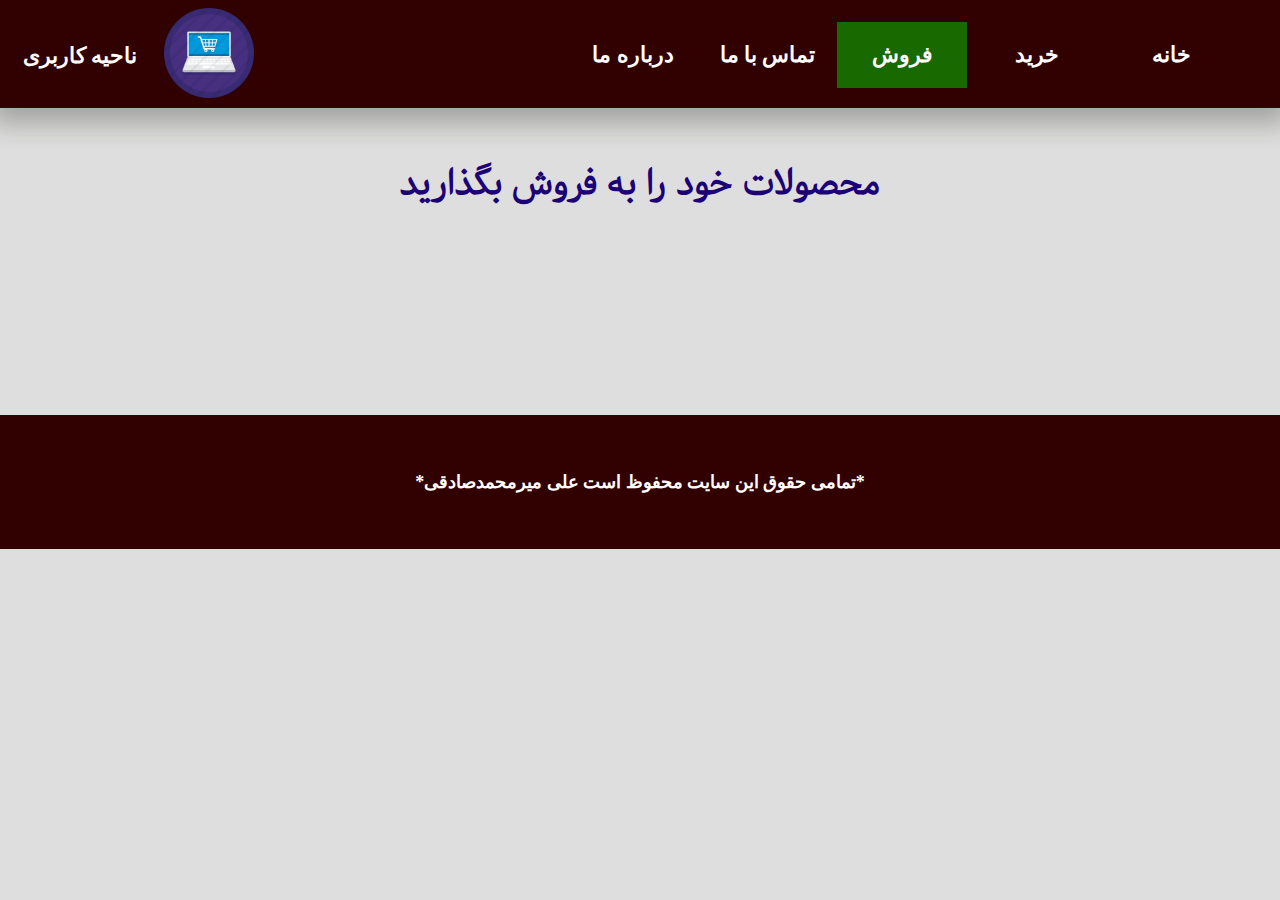
==== Products/addProduct.html @ 9d8d8697 "Add files via upload" ====
<!doctype html>
<html lang="fa">
<head>
<title>PcShop</title>
<meta charset = 'utf-8'>
	<meta name = "viewport" content = "width = device-width, initial-scale = 1.0">
<style>
body{
font-size:large;
}
</style>

<link   href="../css/style.css"   rel="stylesheet"   type="text/css">
	<link media = "screen AND (max-width:991px)" rel = "stylesheet" href = "../css/mobile.css">
	<link rel = "stylesheet" href = "../css/responsiveNav.css">
</head>

	<body class="body">
	<header>



     
	<nav id = "mainNav">
		<ul>
  <li> <a href="../index.html">خانه</a> </li>
   <li> <a href="#">خرید</a> </li>
  <li class = "active"> <a href="../Products/addProduct.html">فروش</a> </li>
  <li> <a href="../tamasbama/tamasbama.html">تماس با ما</a> </li>
  <li> <a href="#">درباره ما </a> </li>
    </ul>
 
    </nav>
     <div>
        <ul  id="left">
    <li> <a href="#">ناحیه کاربری</a> </li>
  </ul>
  </div>
     <div>
     <img class="icon" src="../icon/2.png"/>
  </div>
</header>

<main>
    <h1>محصولات خود را به فروش بگذارید</h1>
<form action = "addProduct.php" method = "POST">	
				
			</form>
</main>
 <footer>
 <p class="pf">*تمامی حقوق این سایت محفوظ است علی میرمحمدصادقی*</p>
 </footer>

	
 </body>
</html>
---- css/style.css ----
article{
	direction:	rtl;
	text-align:	right;
    margin-top: 10px;
}

#f{


	text-align:			center;
	
	margin:				1%;
	padding:			1%;
	
	position:			relative;

}



@font-face{
	font-family:'Gandom';
    src:url("../fonts/Gandom.eot");
	src:url("../fonts/Gandom.woff");
	src:url("../fonts/Gandom.ttf");
}

body{
background-color:  #dedede   ;

}

#gotop{
	background:linear-gradient(
						90deg,
						hsl(1000, 80%, 30%, .9),
						hsl(1400, 50%, 70%, .9)
					) ;

border-radius:10em;
	width:				65px;	
	position:			fixed;
	left:				calc(3vw - 25px);
	top:				calc(83vh - 25px);
}

#gotop img{
	width:				100%;
	transform:			rotate(90deg);
}

main{
font-family:Gandom;	
}

/*---خانه---*/

.slideShow{
 direction:rtl;    
width:90%;
	height:80vh;
	display:block;
	margin:auto;
	position:relative;
	margin-top:		3vh;
}

.slideShow img{
	width:90%;
	height:100%;

}

.slideShow figure{
	margin:0;
width:100%;
height:100%;
position:absolute;
opacity:0;
animation-name:slider;
animation-duration:12s;
animation-iteration-count:infinite;
}

.slideShow figure:first-child{
				animation-delay:-4s;
			}
			.slideShow figure:nth-child(2){
				animation-delay:0s;
			}
			.slideShow figure:nth-child(3){
				animation-delay:4s;
			}

h1{
	
margin-top:		5vh;
	text-align:center;
	color: #1b0076
;
}

h2{

	text-align:center;
	color:#1b0076;
	font-size:1.7em;
}

h3{
		margin-right:30px;
	text-align:right;
	color:white;
	font-size:1.3em;
}

#monarLink:hover{
    color: orange;
    transition: all 0.1s ease-in-out; 
}

.icon{
float:left;
margin-top:-100px;
margin-left:160px;
	width:90px;
	height:90px;
}

.p{
direction: rtl;
text-align:right;
font-size:1.3em;	
color:White;
text-align:justify;
}

.pecho{
 direction: rtl;   
 text-align:center;
 font-size:1.3em;
 	background-color: green;
 
}

figure{
			text-align:	center;
		}



.image1{

	width:700px;
	height:400px;

}

.image2{	
	width:400px;
	height:400px;
	margin-left:60%;
	margin-top:-24%;
}

.icon1{
float:left;
margin-top:-77px;
margin-left:15px;
	width:60px;
	height:70px;
}

footer{

	background-color: #310000;
	width:100%;
margin-top: 200px;

			padding:8px;
	font-size:1.0em;
	font-weight:bold;
z-index:		999;
    direction:		rtl;
		margin-left:	-8px;
	margin-right:	-8px;
    
    

}

.pf{
	text-align:center;
    padding:30px;
		color:#ffffff;
}


/*---درباره ما---*/


.hDarbareMa{
	text-align:center;
	margin-top:8%;
	color:orange;
	font-size:1.7em;
}

.pDarbareMa{
	direction: rtl;
    text-align:center;
    font-size:1.1em;	
    color:White;
    font-weight:bold;
}


/*---ارتباط با ما---*/


.hTamasbaMa{
	text-align:center;
		margin-top:5%;
	color:orange;
	font-size:1.8em;
}

.form{
	text-align:center;
	 direction:rtl;
	 margin-left:70px;
}
.pf0{
font-weight:bold;
color:#1b0076;

}

.pf1{
font-weight:bold;
color:#1b0076;

}

.pf2{
	font-weight:bold;
	margin-right:-40px;
    font-size: 25px;
	color:#1b0076;
}

.pf3{
	font-weight:bold;
    font-size: 25px;
    color:#1b0076;
}

.pf4{
text-align: center;
	font-weight:bold;
    font-size: 25px;
	color:#1b0076;
}

.input{
	border-radius:8px;
	border:solid 3px #8fa1a1;
	background-color:#8fa1a1;
	height:30px;
	width:500px;
	color:black;
	padding:5px;
	font-weight:bold;
   margin-right:25px;
	
}

//form input:hover{
	border-color:white;
background-color:white;
 transition: all 0.1s ease-in-out; 
}

.input1{
	border-radius:8px;
	border:solid 3px #8fa1a1;
	background-color:#8fa1a1;
	color:black;
	padding:10px;
	font-weight:bold;
 margin-right:50px;;
}

//.input1:hover{
	border-color:white;
background-color:white;
 transition: all 0.1s ease-in-out; 
}

.input2{
	border-radius:100px;
	border:solid 3px #8fa1b9;
	background-color:#8fa1b9;
	color:black;
    height:60px;
	width:200px;
	font-weight:bold;
    margin-right:60px;
font-size: 20px;

	cursor:pointer;
}

.input2:hover{
	border-color:green;

 background:green;
 transition: all 0.1s ease-in-out; 

}


/*---موبایل---*/
.h1{
	
}

.h2{
	
}
.h3{
color:orange;
}
.listM
{
	list-style:square url('../img/mobi.png') inside;
	direction:rtl;
font-size:1.7em;
}
#apple{
	color:#bac5c9;
	padding:5px;
}
#samsung{
	color:#0066ff;
	padding:5px;
}
#huawei{
	color:#cc0000;
	padding:5px;
}
#xiaomi{
	color:#ff6600;
	padding:5px;
}
#lg{
	color:#ff4d94;
	padding:5px;
}
#htc{
	color:#33cc00;
	padding:5px;
}
#nokia{
	color:#0033cc;
	padding:5px;
}
#blackberry{
	color:#ffffff;
	padding:5px;
}
#asus{
	color:#000000;
	padding:5px;
}
#sony{
	color:#cccc00;
	padding:5px;
}
#microsoft{
	color:#1ad1ff;
	padding:5px;
}
.listL
{
	list-style:square url('../img/tablet.png') inside;
	direction:rtl;
font-size:1.7em;
}

.sabtt{


          direction:rtl; 
	text-align:center;
        font-size:1.2em;
	font-weight:bold;
	font-family:serif;
}
.sabttt:hover{
  
color:	#310000;
transition: all 0.1s ease-in-out; 
}
.sabttt{
    
    padding: 15px;
    background-color: rgb(146, 112, 25);
	text-decoration:none;
    	color:white;
      border: 1px solid rgb(146, 112, 25);
  border-radius: 10px;


}
---- css/mobile.css ----
body{
				font-size:	small;
			}
.icon{
display: none;
}

.p{

font-size:0.1em;	

}

.pf2{
	font-weight:bold;
	margin-right:-40px;
    font-size:20px;
	color:#1b0076;
}

.pf3{
	font-weight:bold;
    font-size: 20px;
    color:#1b0076;
}

.pf4{
text-align: center;
	font-weight:bold;
    font-size: 20px;
	color:#1b0076;
}
.input{
    	width:200px;
}
    .input1{
		width:350px;
        height: 150px;
        margin-right:25px;
    }
        .input2{
 height:50px;
	width:100px;
    font-size: 15px;
        }
---- css/responsiveNav.css ----
body{
	margin-top:		0;
}
header, header *{
	
}

header{
	direction:		rtl;
	text-align:		right;
	
	line-height:	2em;
	box-sizing:		border-box;
	margin-left:	-8px;
	margin-right:	-8px;
	z-index:999;
	position:		sticky;
	top:			0;
background-color:#310000;
	padding:		4px;
	
	box-shadow:		0px 8px 24px 8px hsla(60, 20%, 10%, 0.3);
}
@media screen AND (max-width: 991px){ /* tablet */
	header{		
		height:			108px;

	}
	#mainNav{
		display:			inline-block;
		background:			url("icon.png");
		background-repeat:	no-repeat;
		background-position: right;
		background-size:	100px 100px;
		height:				100px;
		width:				100px;
		border-radius:		100px;
	
	}
	#mainNav ul{
		position:			absolute;
		top:				100px;
		right:0;
		z-index:			999;
 background-color: #310000 ;
	
		opacity:		0;
		width:			230px;
		margin:			0;
	padding:		0;
	
		border-radius:	0.5em;
		overflow:		hidden;
	}
	#mainNav:hover{
		cursor:			pointer;
	}
	#mainNav:hover > ul{
		
		opacity:	1;
		transition-delay:		0.3s;
		transition-duration:	1s;
		box-shadow:				0px 8px 24px 8px hsla(60, 20%, 10%, 0.7);
	}
	#mainNav li{
	list-style:none;
	text-align:right;
	border:solid 2px black;
    background-color: #310000;
	}
	#mainNav li:last-child{
		border-bottom:	none;
	}
	#mainNav > ul > li{
		height:					0;
		font-size:				0;
	}
	#mainNav:hover > ul > li{
		font-weight:bold;
		height:					2.0em;
		font-size:				1.4em;
		transition-delay:		0.2s;
		transition-duration:	1s;		
			
	}
	#mainNav li a{
	text-decoration:none;
	color:white;	
	display:		block;
	padding:		0.2em 0.2em;
}
#mainNav li.active{
	background: #186900;
}
header #left{
 direction:ltr; 
	   	text-align:left;
	padding:1px;
margin-top: -84px;	  
}
#left li{
 border: 2px solid rgb(255, 255, 255);
 border-radius: 20px;
	text-align:center;	
	display:inline-block;
	list-style:none;
    font-size:1.7em;
	font-weight:bold;
    background-color:black;
	width:150px;
	font-family:serif;

}
#left li a{
	text-decoration:none;
	color:white;
	display:block;
	padding:15px;	
}

#left li.active{
	background:	 #186900 ;
}
}


@media screen AND (min-width: 992px){ /* desktop */
	header{		
		height:			108px;
		
	}
	
header#mainNav{
	
	   direction:rtl; 
	   	text-align:right;
  background-color:#af8383;
	padding:1px;
position:		sticky;
	top:			0;
	right:			0;
		width:			100%;
	z-index:		999;

}



#mainNav li{
	text-align:center;
	
	display:inline-block;
	list-style:none;
    font-size:1.2em;
	font-weight:bold;
    background-color: #310000 ;
	
	width:130px;
	font-family:serif;
}

#mainNav li.active{
	background:	 #186900 ;
}

#mainNav li:hover{
background-color:black;
transition: all 0.1s ease-in-out; 
}

#mainNav a:hover{
	   color: white;
       transition: all 0.1s ease-in-out; 
}

#mainNav li a{
	text-decoration:none;
	color:white;
	display:block;
	padding:15px;	
}
header #left{
 direction:ltr; 
	   	text-align:left;
	padding:1px;
margin-top: -84px;	  
}
#left li{
	text-align:center;	
	display:inline-block;
	list-style:none;
    font-size:1.2em;
	font-weight:bold;
    background-color: #310000 ;
	width:150px;
	font-family:serif;

}
#left li a{
	text-decoration:none;
	color:white;
	display:block;
	padding:15px;	
}

#left li.active{
	background:	 #186900 ;
}
#left li:hover{
background-color:black;
transition: all 0.1s ease-in-out; 
}

#left a:hover{
	   color: white;
       transition: all 0.1s ease-in-out; 
}

}
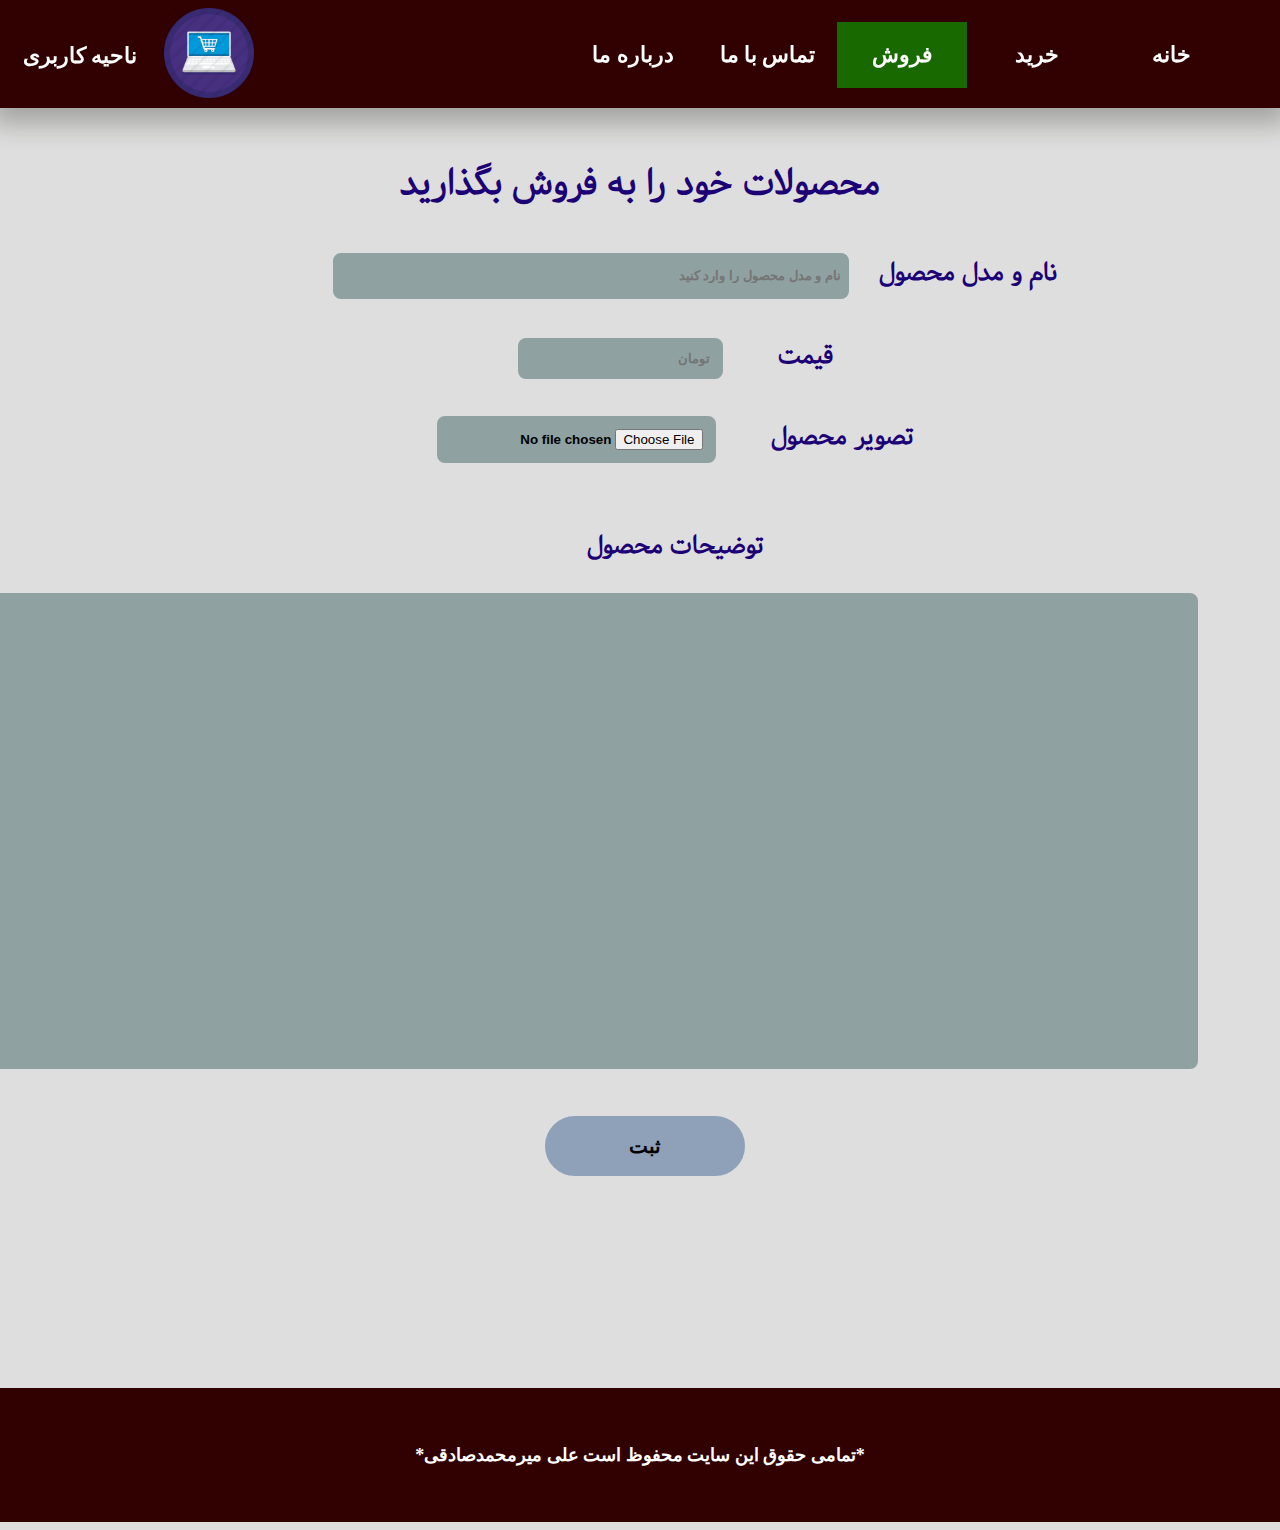
==== commit 1bd8ceaf: "Update addProduct.html" ====
--- a/Products/addProduct.html
+++ b/Products/addProduct.html
@@ -42,15 +42,32 @@
 </header>
 
 <main>
-    <h1>محصولات خود را به فروش بگذارید</h1>
-<form action = "addProduct.php" method = "POST">	
-				
-			</form>
+<h1>محصولات خود را به فروش بگذارید</h1>
+<form class="form" action = "addProduct.php" method = "POST">	
+<div id="f">
+<label for="name" class="pf2">نام و مدل محصول</label>
+<input class="input" type="text" id="name" name="name" placeholder="نام و مدل محصول را وارد کنید"/> 
+</div>
+<div id="f">
+<label for="price" class="pf3">قیمت</label>
+<input class="input1" type="number" name="price" id="price" placeholder="تومان" />
+</div>
+<div id="f">
+<label for = "file" class="pf3">تصویر محصول</label>
+<input class="input1" type="file" name="productPicture" id="file"/>
+</div>
+<div id="f">
+<p class="pf4">توضیحات محصول</p>
+<textarea class="input1" name="description" id="description" rows="30" cols="150"/></textarea>
+<br>
+</div>
+<div id="f">
+<input class="input2" type="submit" name = "submit" value="ثبت" > 
+</div>
+</form>
 </main>
  <footer>
  <p class="pf">*تمامی حقوق این سایت محفوظ است علی میرمحمدصادقی*</p>
  </footer>
-
-	
  </body>
-</html>+</html>
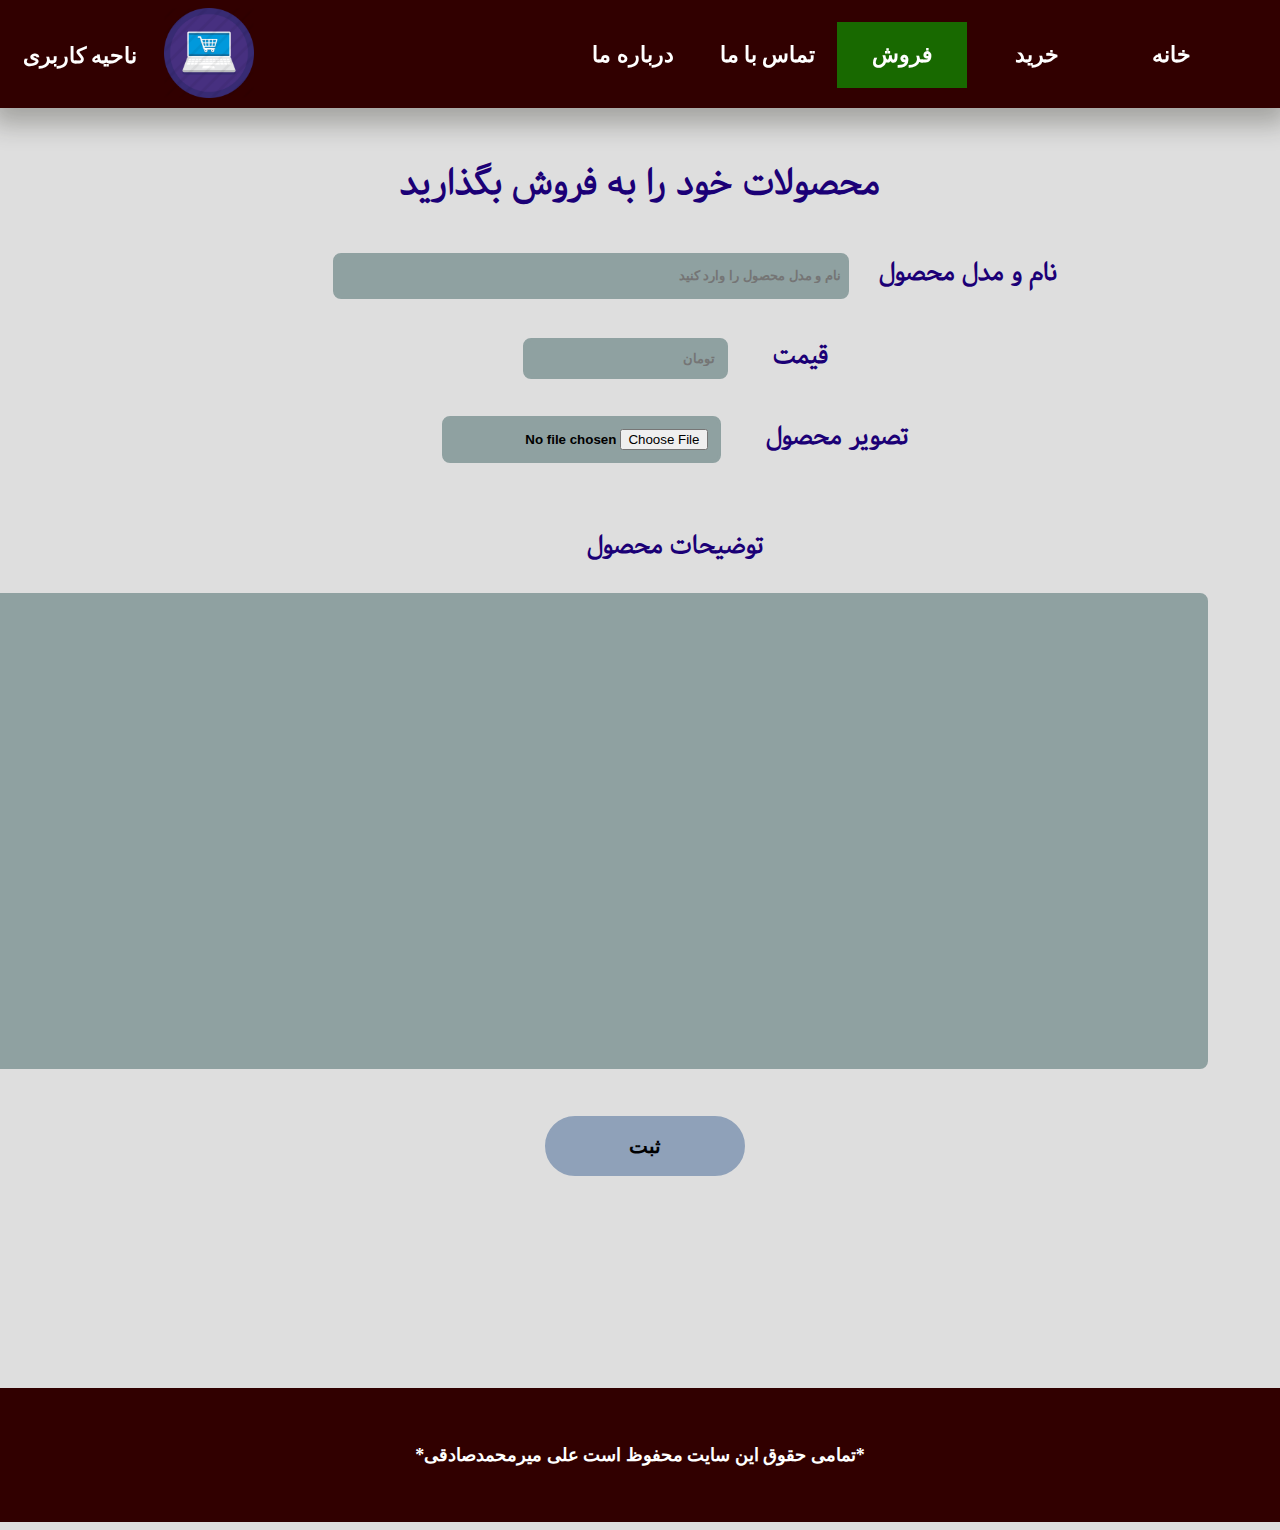
==== commit 70c087d5: "Add files via upload" ====
--- a/Products/addProduct.html
+++ b/Products/addProduct.html
@@ -33,7 +33,7 @@
     </nav>
      <div>
         <ul  id="left">
-    <li> <a href="#">ناحیه کاربری</a> </li>
+    <li> <a href="../register/register.html">ناحیه کاربری</a> </li>
   </ul>
   </div>
      <div>
@@ -70,4 +70,4 @@
  <p class="pf">*تمامی حقوق این سایت محفوظ است علی میرمحمدصادقی*</p>
  </footer>
  </body>
-</html>
+</html>--- a/css/style.css
+++ b/css/style.css
@@ -261,6 +261,20 @@
     font-size: 25px;
 	color:#1b0076;
 }
+.pf5{
+    	margin-right:20px;
+text-align: center;
+	font-weight:bold;
+    font-size: 25px;
+	color:#1b0076;
+}
+
+.pf6{
+	font-weight:bold;
+	margin-right:-10px;
+    font-size: 25px;
+	color:#1b0076;
+}
 
 .input{
 	border-radius:8px;
@@ -288,7 +302,18 @@
 	color:black;
 	padding:10px;
 	font-weight:bold;
- margin-right:50px;;
+ margin-right:40px;;
+}
+
+.input4{
+	border-radius:8px;
+	border:solid 3px #8fa1a1;
+	background-color:#8fa1a1;
+	color:black;
+	padding:10px;
+	font-weight:bold;
+ margin-right:40px;;
+ width: 220px;
 }
 
 //.input1:hover{
